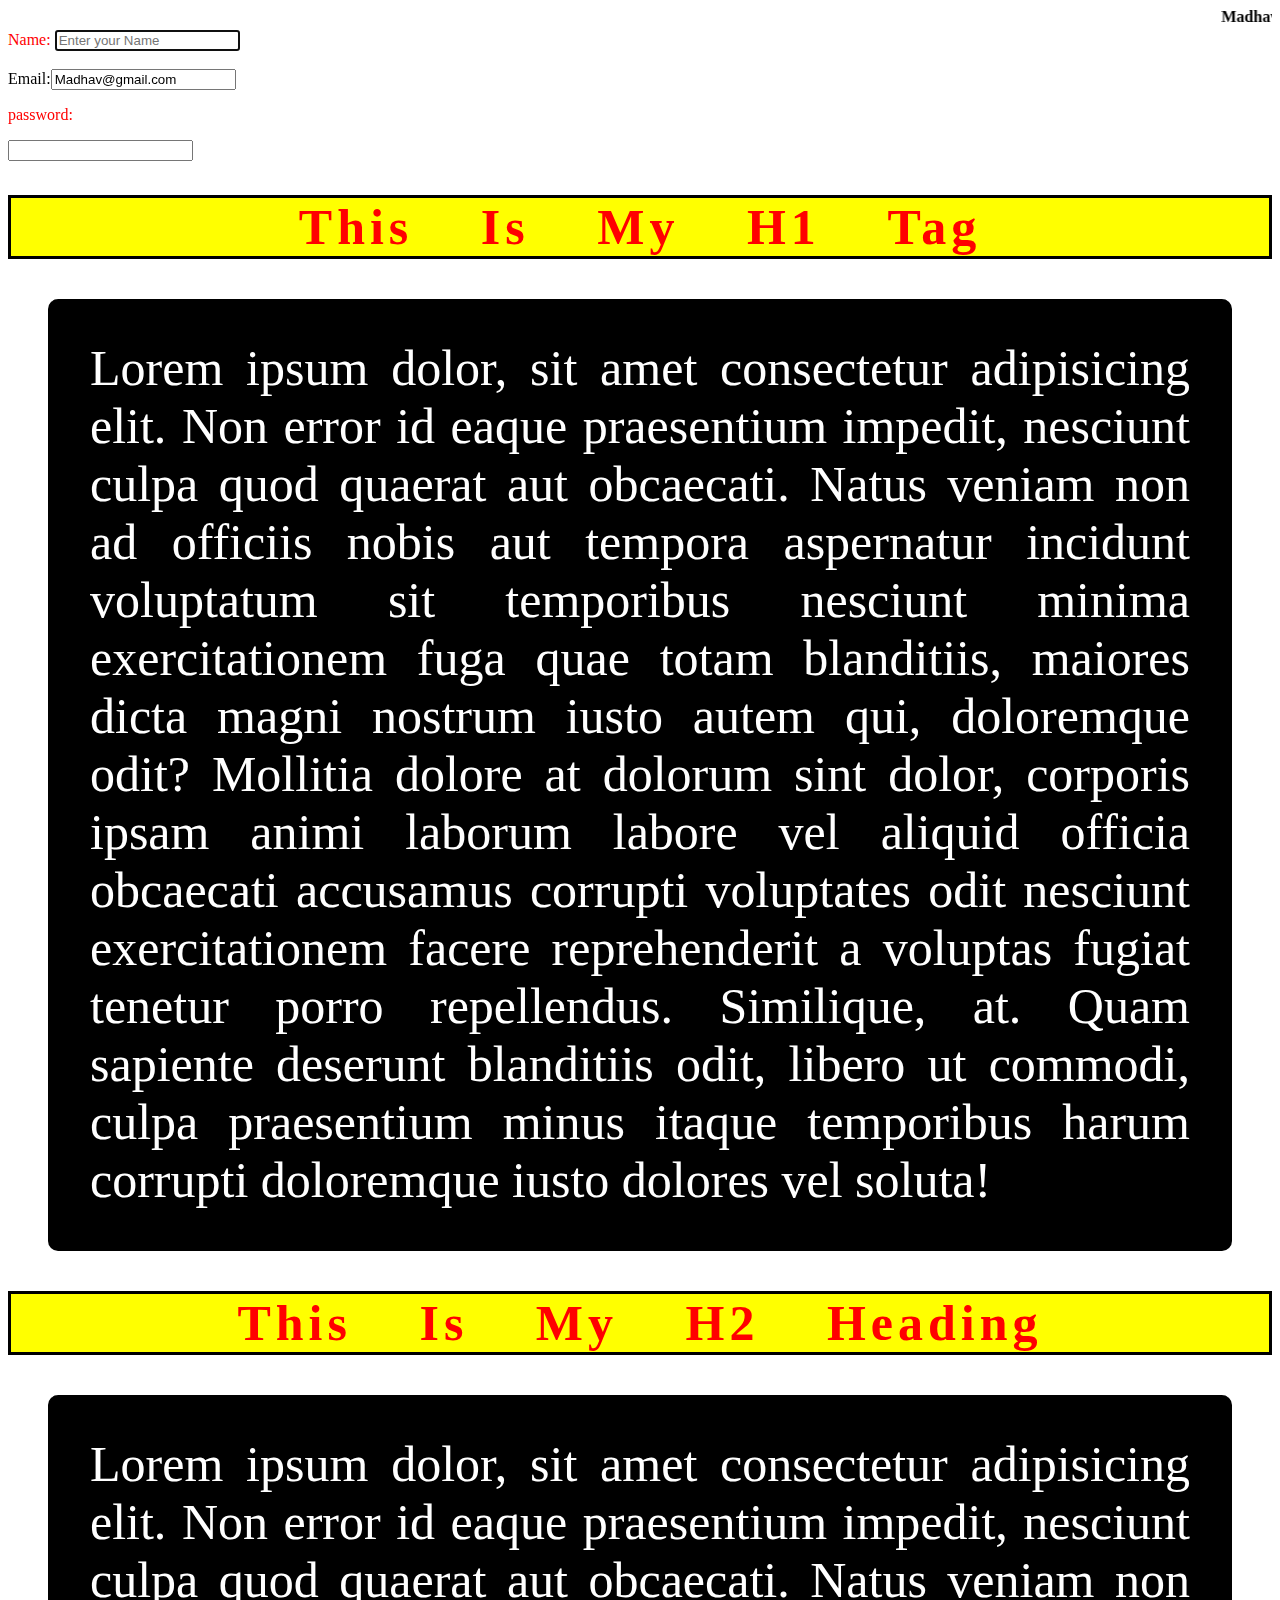
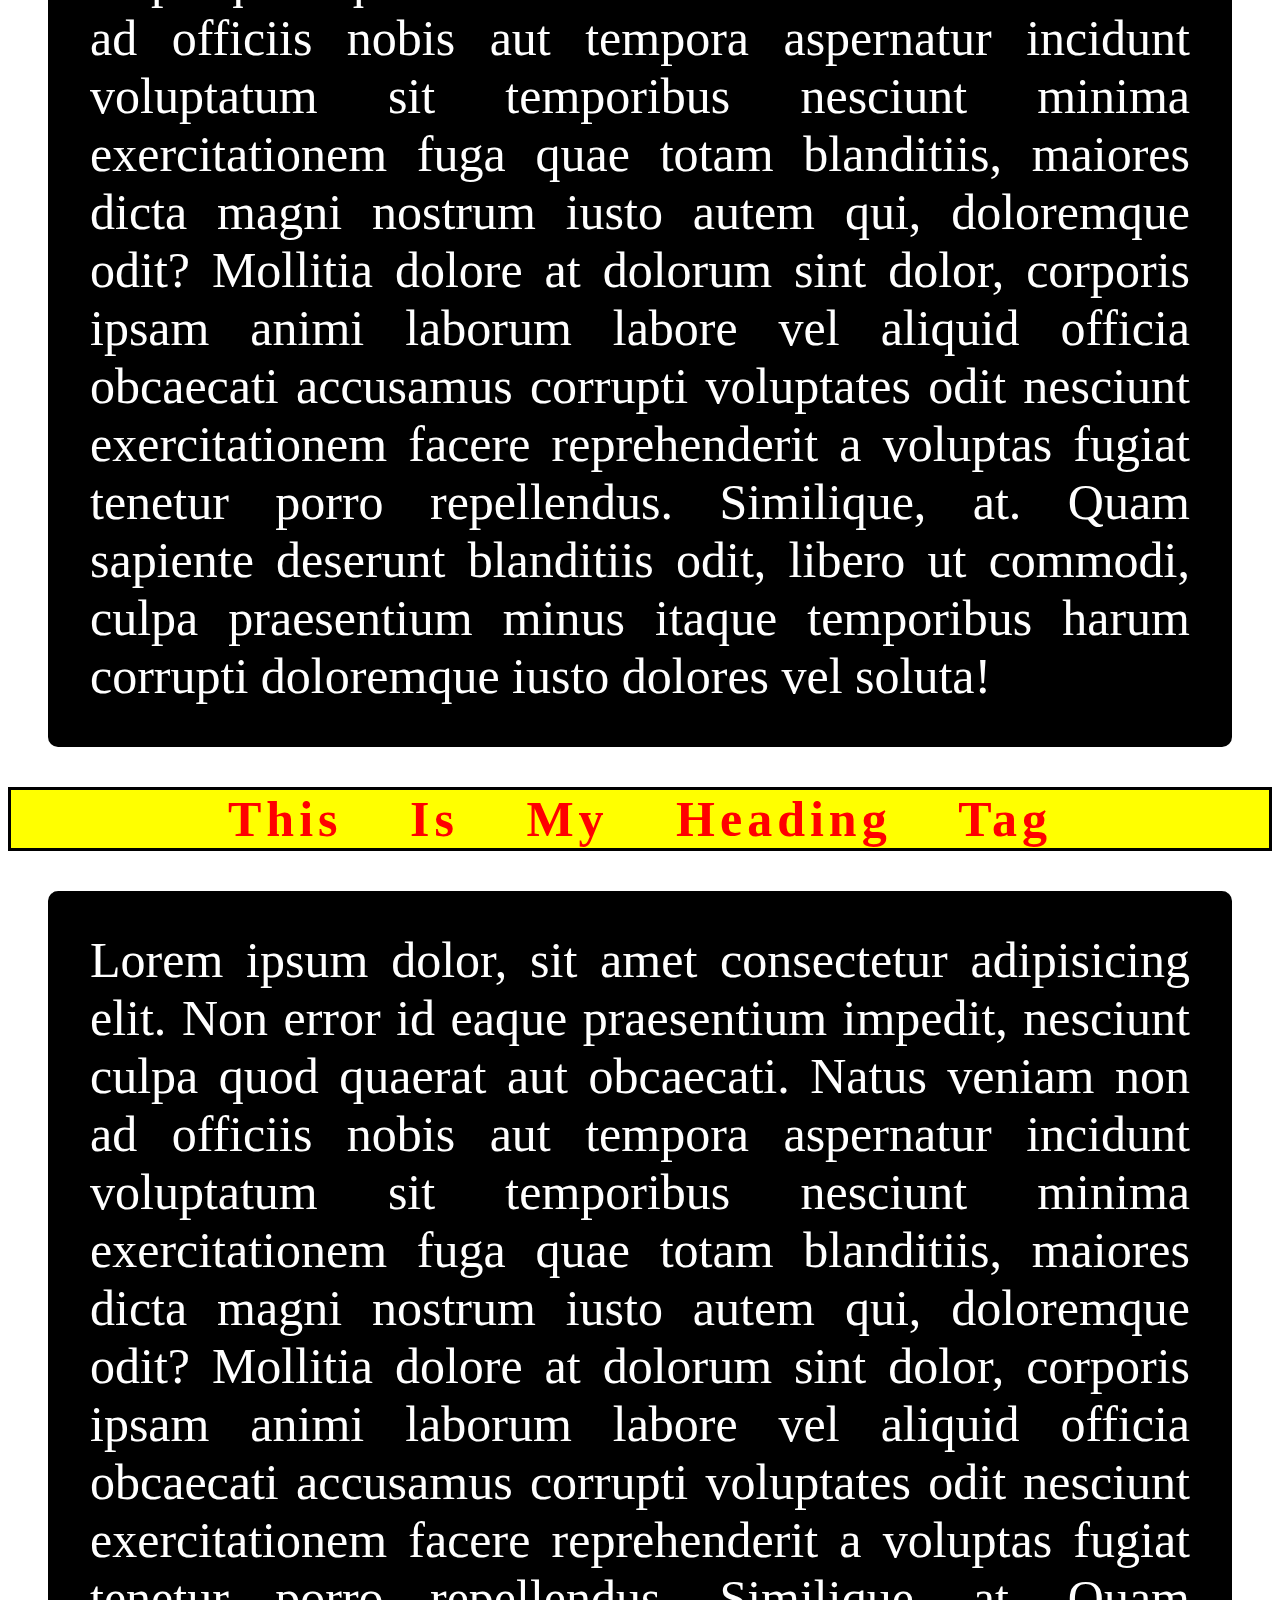
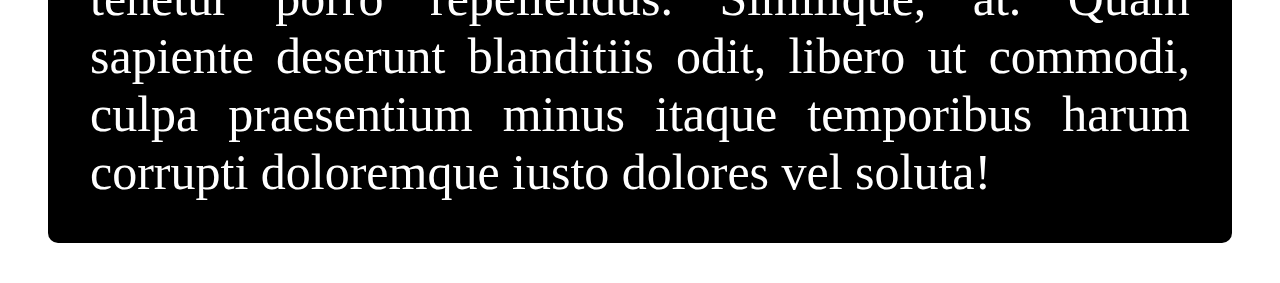
==== index.html @ 6182ff28 "work with css" ====
<!DOCTYPE html>
<html lang="en">
<head>
    <meta charset="UTF-8">
    <meta name="viewport" content="width=device-width, initial-scale=1.0">
    <title>My Resume</title>
    <style>
        .h{
            color:red;
            border: 3px solid black;
            background-color: yellow;
            font-size: 50px;
            text-align: center;
            text-transform: capitalize;
            word-spacing: 50px;
            letter-spacing: 5px;
        }
        .p{
            color:  white;
            
            font-size: 50px;
            border: 2px solid black;
            border-radius: 10px;
            text-align: justify;
            background-color:  black;
            border-top: none;
            margin: 40px;
            padding: 40px;
        }
    </style>
</head>
<marquee behavior="" direction="digonal"><b>Madhav resume</b></marquee>
<body>
    <!--<center><h1>Resume</h1></center>
    <h2>Introduction </h2>
    <hr>
    <h3>Personal Details</h3>
    <hr>
    <h4>Education</h4>
<hr>                                         
    <h4>Qualification</h4>
    <hr>

    <h5>Experiance</h5>
    <hr>
    <h6>Reference</h6>
    <table border="2">
        <tr>
            <th>id</th>
            <th>Name</th>
            <th>Email</th>
            <th>password</th>
        </tr>
        <tr>
          <td rowspan="2"><p style="text-align:center">1</p></td>
          <td><p style="text-align:center">madhav</p></td>
          <td>><p style="text-align:center">Sharmamadhav15063@gmail.com</p></td>
          <td><p style="text-align:center">12345678910</p></td>
        </tr>
        <tr>
            <td colspan="3"><p style="text-align:center">2</p></td>
            <td><p style="text-align:center">madhav</p></td>
            <td>><p style="text-align:center">Sharmamadhav15063@gmail.com</p></td>
            <td><p style="text-align:center">12345678910</p></td>
          </tr>
    </table>
    <p style="font-family:roman">Hello I am Madhav</p>
    <p style="font-size: 40px">Hello I am Madhav</p>
    <p style="background-color:red">Hello I am Madhav</p>
    <p style="color:red">Hello I am Madhav</p>-->
    <!--<video width="300" controls 
    src="/Shadi.mp4"></video>-->
    <form action="http://abc.html" method="get"><!--post-->
       <label for="" style="color:red">Name:</label>
<input type="text" name="Name" required  autofocus placeholder="Enter your Name"><br><br>
    Email:<input type="email"name="Name"  Value="Madhav@gmail.com" readonly><br>
    <p style="color:red">password:</p><input type="pasword"><br>

   <!--  Gender:<input type="radio" name="m">Male
    <input type="radio" name="m">female <br><br>
    Language:<input type="checkbox">Hindi
    <input type="checkbox">English <br><br>
    date:<input type="date"><br><br>
    timeL:<input type="time"><br><br>
   color: <input type="color"><br>
   file:<input type="file"><br><br>
   Range:<input type="Range"><br><br>
   number:<input type="number"><br><br>-->
   <!--<textarea name="" id="" cols="30" rows="10"></textarea>
   city: <select name=" " id="">
       <option value="">none</option>
       <option value="">jaipur</option>
       <option value="">rajasthan</option>
       <option value="">pppp</option>
   </select>


    <button>Submit</button>
   

  </form>
  <div>
    <h1><span style="color:red">Skills</span></h1>
    HTML <progress id="file" max="100" value="50"></progress><br><br>
    CSS<progress id="file" max="100" value="40"></progress><br><br>


  </div>-->
  <!--<h1 style="color:red; background-color:yellow; border:3px solid black; text-align:center; text-transform: capitalize; font-family: roman; font-size: 50px; word-spacing: 25px; letter-spacing: 5px;" >Thi is my heading</h1>-->
  <h1 class="h">This is my h1 tag</h1>
  <p class="p">Lorem ipsum dolor, sit amet consectetur adipisicing elit. Non error id eaque praesentium impedit, nesciunt culpa quod quaerat aut obcaecati. Natus veniam non ad officiis nobis aut tempora aspernatur incidunt voluptatum sit temporibus nesciunt minima exercitationem fuga quae totam blanditiis, maiores dicta magni nostrum iusto autem qui, doloremque odit? Mollitia dolore at dolorum sint dolor, corporis ipsam animi laborum labore vel aliquid officia obcaecati accusamus corrupti voluptates odit nesciunt exercitationem facere reprehenderit a voluptas fugiat tenetur porro repellendus. Similique, at. Quam sapiente deserunt blanditiis odit, libero ut commodi, culpa praesentium minus itaque temporibus harum corrupti doloremque iusto dolores vel soluta!</p>
  <h1 class="h">This is my h2 heading</h1>
  <p class="p">Lorem ipsum dolor, sit amet consectetur adipisicing elit. Non error id eaque praesentium impedit, nesciunt culpa quod quaerat aut obcaecati. Natus veniam non ad officiis nobis aut tempora aspernatur incidunt voluptatum sit temporibus nesciunt minima exercitationem fuga quae totam blanditiis, maiores dicta magni nostrum iusto autem qui, doloremque odit? Mollitia dolore at dolorum sint dolor, corporis ipsam animi laborum labore vel aliquid officia obcaecati accusamus corrupti voluptates odit nesciunt exercitationem facere reprehenderit a voluptas fugiat tenetur porro repellendus. Similique, at. Quam sapiente deserunt blanditiis odit, libero ut commodi, culpa praesentium minus itaque temporibus harum corrupti doloremque iusto dolores vel soluta!</p>
  <h1 class="h">This is my heading tag</h1>
  <p class="p">Lorem ipsum dolor, sit amet consectetur adipisicing elit. Non error id eaque praesentium impedit, nesciunt culpa quod quaerat aut obcaecati. Natus veniam non ad officiis nobis aut tempora aspernatur incidunt voluptatum sit temporibus nesciunt minima exercitationem fuga quae totam blanditiis, maiores dicta magni nostrum iusto autem qui, doloremque odit? Mollitia dolore at dolorum sint dolor, corporis ipsam animi laborum labore vel aliquid officia obcaecati accusamus corrupti voluptates odit nesciunt exercitationem facere reprehenderit a voluptas fugiat tenetur porro repellendus. Similique, at. Quam sapiente deserunt blanditiis odit, libero ut commodi, culpa praesentium minus itaque temporibus harum corrupti doloremque iusto dolores vel soluta!</p>
    
</body>
</html>
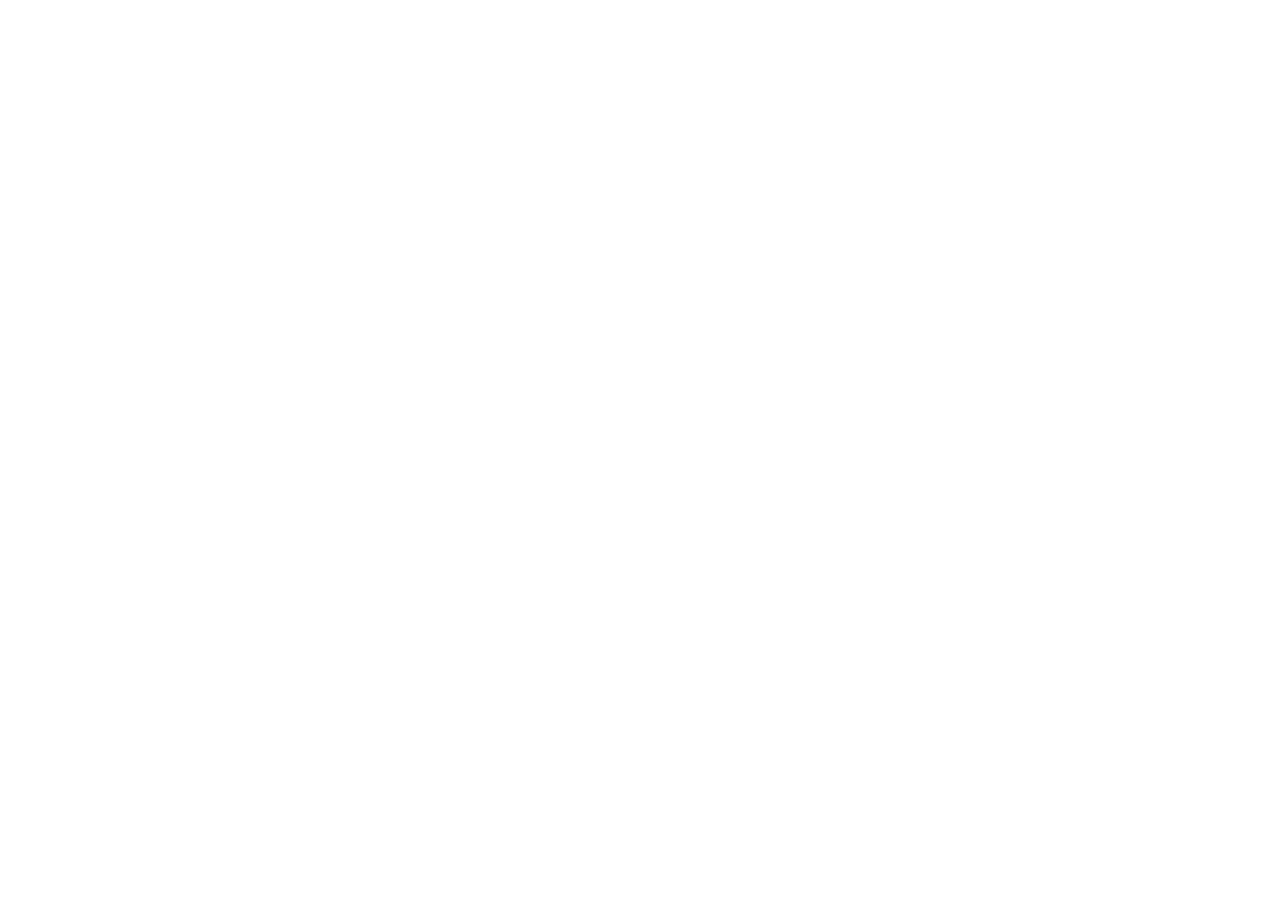
==== commit fe075712: "Work with diplay and position" ====
--- a/index.html
+++ b/index.html
@@ -5,6 +5,7 @@
     <meta name="viewport" content="width=device-width, initial-scale=1.0">
     <title>My Resume</title>
     <style>
+        
         .h{
             color:red;
             border: 3px solid black;
@@ -27,11 +28,13 @@
             margin: 40px;
             padding: 40px;
         }
+        
     </style>
 </head>
-<marquee behavior="" direction="digonal"><b>Madhav resume</b></marquee>
+<!--<marquee behavior="" direction="digonal"><b>Madhav resume</b></marquee>-->
 <body>
-    <!--<center><h1>Resume</h1></center>
+        
+    <!--<center><h1>/h1></center>
     <h2>Introduction </h2>
     <hr>
     <h3>Personal Details</h3>
@@ -70,11 +73,11 @@
     <p style="color:red">Hello I am Madhav</p>-->
     <!--<video width="300" controls 
     src="/Shadi.mp4"></video>-->
-    <form action="http://abc.html" method="get"><!--post-->
+    <!--<form action="http://abc.html" method="get">(post)
        <label for="" style="color:red">Name:</label>
 <input type="text" name="Name" required  autofocus placeholder="Enter your Name"><br><br>
     Email:<input type="email"name="Name"  Value="Madhav@gmail.com" readonly><br>
-    <p style="color:red">password:</p><input type="pasword"><br>
+    <p style="color:red">password:</p><input type="pasword"><br>-->
 
    <!--  Gender:<input type="radio" name="m">Male
     <input type="radio" name="m">female <br><br>
@@ -107,12 +110,12 @@
 
   </div>-->
   <!--<h1 style="color:red; background-color:yellow; border:3px solid black; text-align:center; text-transform: capitalize; font-family: roman; font-size: 50px; word-spacing: 25px; letter-spacing: 5px;" >Thi is my heading</h1>-->
-  <h1 class="h">This is my h1 tag</h1>
+  <!--<h1 class="h">This is my h1 tag</h1>
   <p class="p">Lorem ipsum dolor, sit amet consectetur adipisicing elit. Non error id eaque praesentium impedit, nesciunt culpa quod quaerat aut obcaecati. Natus veniam non ad officiis nobis aut tempora aspernatur incidunt voluptatum sit temporibus nesciunt minima exercitationem fuga quae totam blanditiis, maiores dicta magni nostrum iusto autem qui, doloremque odit? Mollitia dolore at dolorum sint dolor, corporis ipsam animi laborum labore vel aliquid officia obcaecati accusamus corrupti voluptates odit nesciunt exercitationem facere reprehenderit a voluptas fugiat tenetur porro repellendus. Similique, at. Quam sapiente deserunt blanditiis odit, libero ut commodi, culpa praesentium minus itaque temporibus harum corrupti doloremque iusto dolores vel soluta!</p>
   <h1 class="h">This is my h2 heading</h1>
   <p class="p">Lorem ipsum dolor, sit amet consectetur adipisicing elit. Non error id eaque praesentium impedit, nesciunt culpa quod quaerat aut obcaecati. Natus veniam non ad officiis nobis aut tempora aspernatur incidunt voluptatum sit temporibus nesciunt minima exercitationem fuga quae totam blanditiis, maiores dicta magni nostrum iusto autem qui, doloremque odit? Mollitia dolore at dolorum sint dolor, corporis ipsam animi laborum labore vel aliquid officia obcaecati accusamus corrupti voluptates odit nesciunt exercitationem facere reprehenderit a voluptas fugiat tenetur porro repellendus. Similique, at. Quam sapiente deserunt blanditiis odit, libero ut commodi, culpa praesentium minus itaque temporibus harum corrupti doloremque iusto dolores vel soluta!</p>
   <h1 class="h">This is my heading tag</h1>
   <p class="p">Lorem ipsum dolor, sit amet consectetur adipisicing elit. Non error id eaque praesentium impedit, nesciunt culpa quod quaerat aut obcaecati. Natus veniam non ad officiis nobis aut tempora aspernatur incidunt voluptatum sit temporibus nesciunt minima exercitationem fuga quae totam blanditiis, maiores dicta magni nostrum iusto autem qui, doloremque odit? Mollitia dolore at dolorum sint dolor, corporis ipsam animi laborum labore vel aliquid officia obcaecati accusamus corrupti voluptates odit nesciunt exercitationem facere reprehenderit a voluptas fugiat tenetur porro repellendus. Similique, at. Quam sapiente deserunt blanditiis odit, libero ut commodi, culpa praesentium minus itaque temporibus harum corrupti doloremque iusto dolores vel soluta!</p>
-    
+  -->
 </body>
 </html>